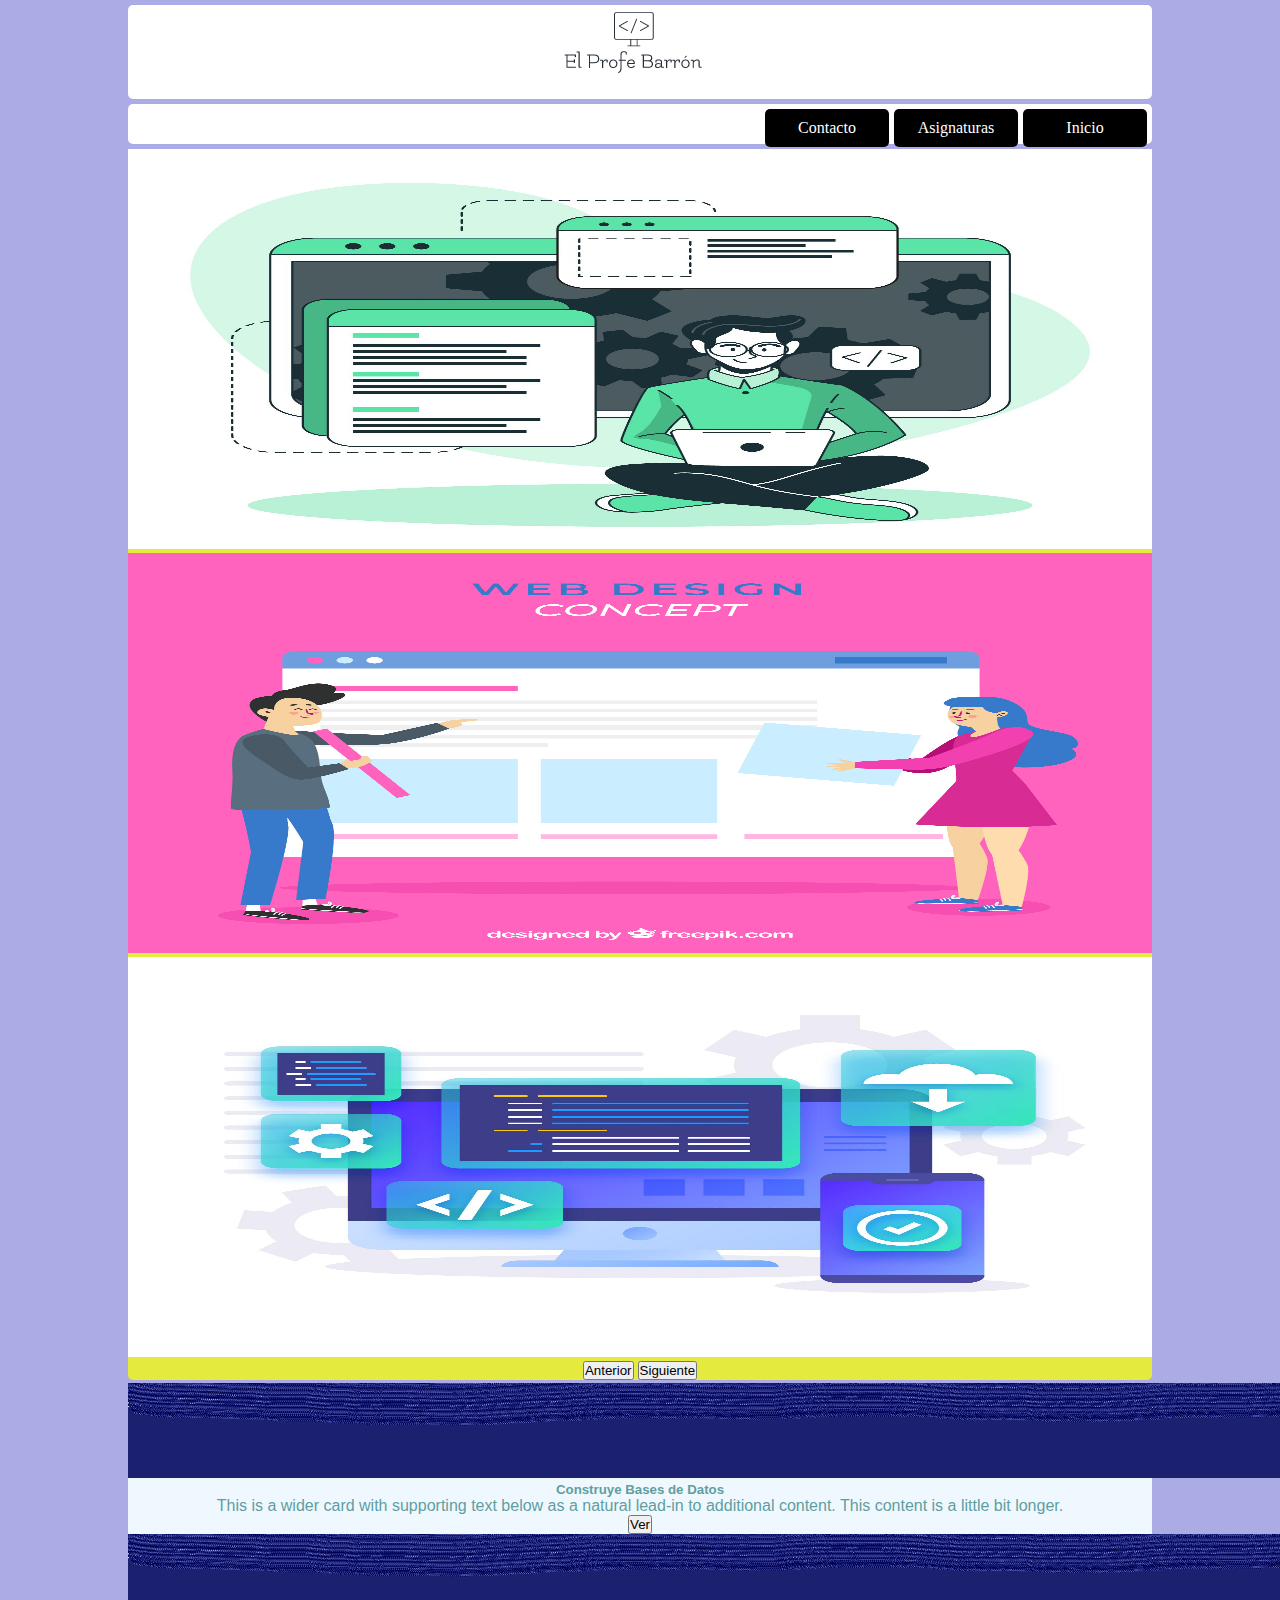
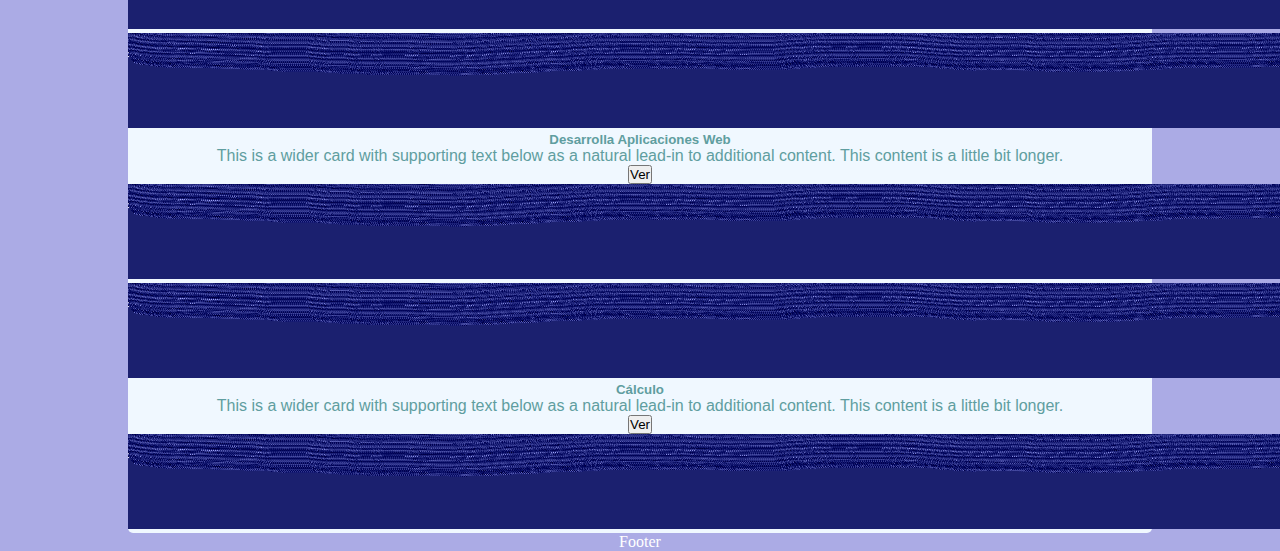
==== asignaturas.html @ b2a2b904 "Versión 1.0" ====
<!DOCTYPE html>
<html lang="es">

<head>
  <meta charset="UTF-8">
  <meta http-equiv="X-UA-Compatible" content="IE=edge">
  <meta name="viewport" content="width=device-width, initial-scale=1.0">
  <title>El Sitio del Profe Barron</title>
  <link href="https://cdn.jsdelivr.net/npm/bootstrap@5.2.0/dist/css/bootstrap.min.css" rel="stylesheet"
    integrity="sha384-gH2yIJqKdNHPEq0n4Mqa/HGKIhSkIHeL5AyhkYV8i59U5AR6csBvApHHNl/vI1Bx" crossorigin="anonymous">
  <link rel="stylesheet" href="css/styles.css">
</head>

<body>
  <!--  Layout del Sitio Web-->
  <div class="contenedor">
    <!-- Superior-->
    <div class="superior">
      <img src="img/logo.png" alt="logo">
    </div>

    <!-- Menu-->
    <div class="menu">
      <ul class="nav">
        <li><a href="#">Inicio</a></li>
        <li><a href="#">Asignaturas</a></li>
        <li><a href="#">Contacto</a></li>
      </ul>
    </div>

    <!-- Banner-->
    <div class="banner">
      <div id="carouselExampleControls" class="carousel slide" data-bs-ride="carousel">
        <div class="carousel-inner">
          <div class="carousel-item active">
            <img src="img/WebDev01.jpg" class="d-block w-100" alt="...">
          </div>
          <div class="carousel-item">
            <img src="img/WebDev03.jpg" class="d-block w-100" alt="...">
          </div>
          <div class="carousel-item">
            <img src="img/WebDev04.jpg" class="d-block w-100" alt="...">
          </div>
        </div>
        <button class="carousel-control-prev" type="button" data-bs-target="#carouselExampleControls"
          data-bs-slide="prev">
          <span class="carousel-control-prev-icon" aria-hidden="true"></span>
          <span class="visually-hidden">Anterior</span>
        </button>
        <button class="carousel-control-next" type="button" data-bs-target="#carouselExampleControls"
          data-bs-slide="next">
          <span class="carousel-control-next-icon" aria-hidden="true"></span>
          <span class="visually-hidden">Siguiente</span>
        </button>
      </div>
    </div>

    <!-- Contenido-->
    <div class="contenido">
      <div class="row">
        <div class="col-4">
          <div class="card tarjeta">
            <img src="img/cinta.png" class="card-img-top" alt="...">
            <div class="card-body">
              <h5 class="card-title">Construye Bases de Datos</h5>
              <p class="card-text">This is a wider card with supporting text below as a natural lead-in to additional
                content. This content is a little bit longer.</p>
              <button type="button" class="btn btn-primary boton">Ver</button>
            </div>
            <img src="img/cinta.png" class="card-img-bottom" alt="...">
          </div>

        </div>
        <div class="col-4">
          <div class="card tarjeta">
            <img src="img/cinta.png" class="card-img-top" alt="...">
            <div class="card-body">
              <h5 class="card-title">Desarrolla Aplicaciones Web</h5>
              <p class="card-text">This is a wider card with supporting text below as a natural lead-in to additional
                content. This content is a little bit longer.</p>
              <button type="button" class="btn btn-primary boton">Ver</button>
            </div>
            <img src="img/cinta.png" class="card-img-bottom" alt="...">
          </div>
        </div>
        <div class="col-4">
          <div class="card tarjeta">
            <img src="img/cinta.png" class="card-img-top" alt="...">
            <div class="card-body">
              <h5 class="card-title">Cálculo</h5>
              <p class="card-text">This is a wider card with supporting text below as a natural lead-in to additional
                content. This content is a little bit longer.</p>
              <button type="button" class="btn btn-primary boton">Ver</button>
            </div>
            <img src="img/cinta.png" class="card-img-bottom" alt="...">
          </div>

        </div>
      </div>
    </div>

    <!-- Footer-->
    <div class="footer">
      Footer
    </div>
  </div>
  <script src="https://cdn.jsdelivr.net/npm/bootstrap@5.2.0/dist/js/bootstrap.bundle.min.js"
    integrity="sha384-A3rJD856KowSb7dwlZdYEkO39Gagi7vIsF0jrRAoQmDKKtQBHUuLZ9AsSv4jD4Xa"
    crossorigin="anonymous"></script>
</body>

</html>
---- css/styles.css ----
* {
    margin: 0px;
    padding: 0px;
}

body{
    background-color: rgb(171, 171, 229);
    color: white;
}

/* Estilo DIV contenedor de Sitio*/
.contenedor {
    border-top: 5px;
    margin-left: 10%;
    text-align: center;
    width: 80%;
    
}

/*Estilo a contenedor de Logo*/
.superior {
    background-color: white;
    margin-top: 5px;
    border-radius: 5px;
}

/*Establecer el estilo DIV MENU*/
.menu {
    background-color: white;
    margin-top: 5px;
    border-radius: 5px;
    min-height: 35px;
}

.menu {
    padding-top: 5px;/*Separar 5px de borde superior*/
}

/*Quitar viñetas en listas*/
ul, ol {
    list-style:none;
}


.nav li {
    border-radius: 5px;
    display:block;
    background-color:#000;
    color:#fff;
    float: right;
    margin-right: 5px;
    text-decoration:none;
    padding:10px 12px;
    width: 100px;    
}

.nav li:hover {
    background-color:#e5ea3f;
}

/* Estilo a enlaces de MENU */
a:link, a:visited, a:active {
    text-decoration:none; /*Quitar subrayado*/
}
.nav li a {
    color: #fff;
}

.nav li a:hover {
    color:#000;
}

/*SECCION SLIDER*/
.banner {
    margin-top: 5px;
    background-color: #e5ea3f;
    border-radius: 5px;
    min-height: 400px;
}

.banner img {
    height: 400px;
    width: 100%;
}

/*SECCION CONTENIDO*/
.contenido {
    background-color: aliceblue;
    border-radius: 5px;
    color: cadetblue;
    font-family: 'Alumni Sans Pinstripe', sans-serif;;
    margin-top: 3px;
    min-height: 400px;
}


.social-icons li a
{
  padding-left:0;
  margin-bottom:0;
  display: block;
  float: right;
  list-style:none
}
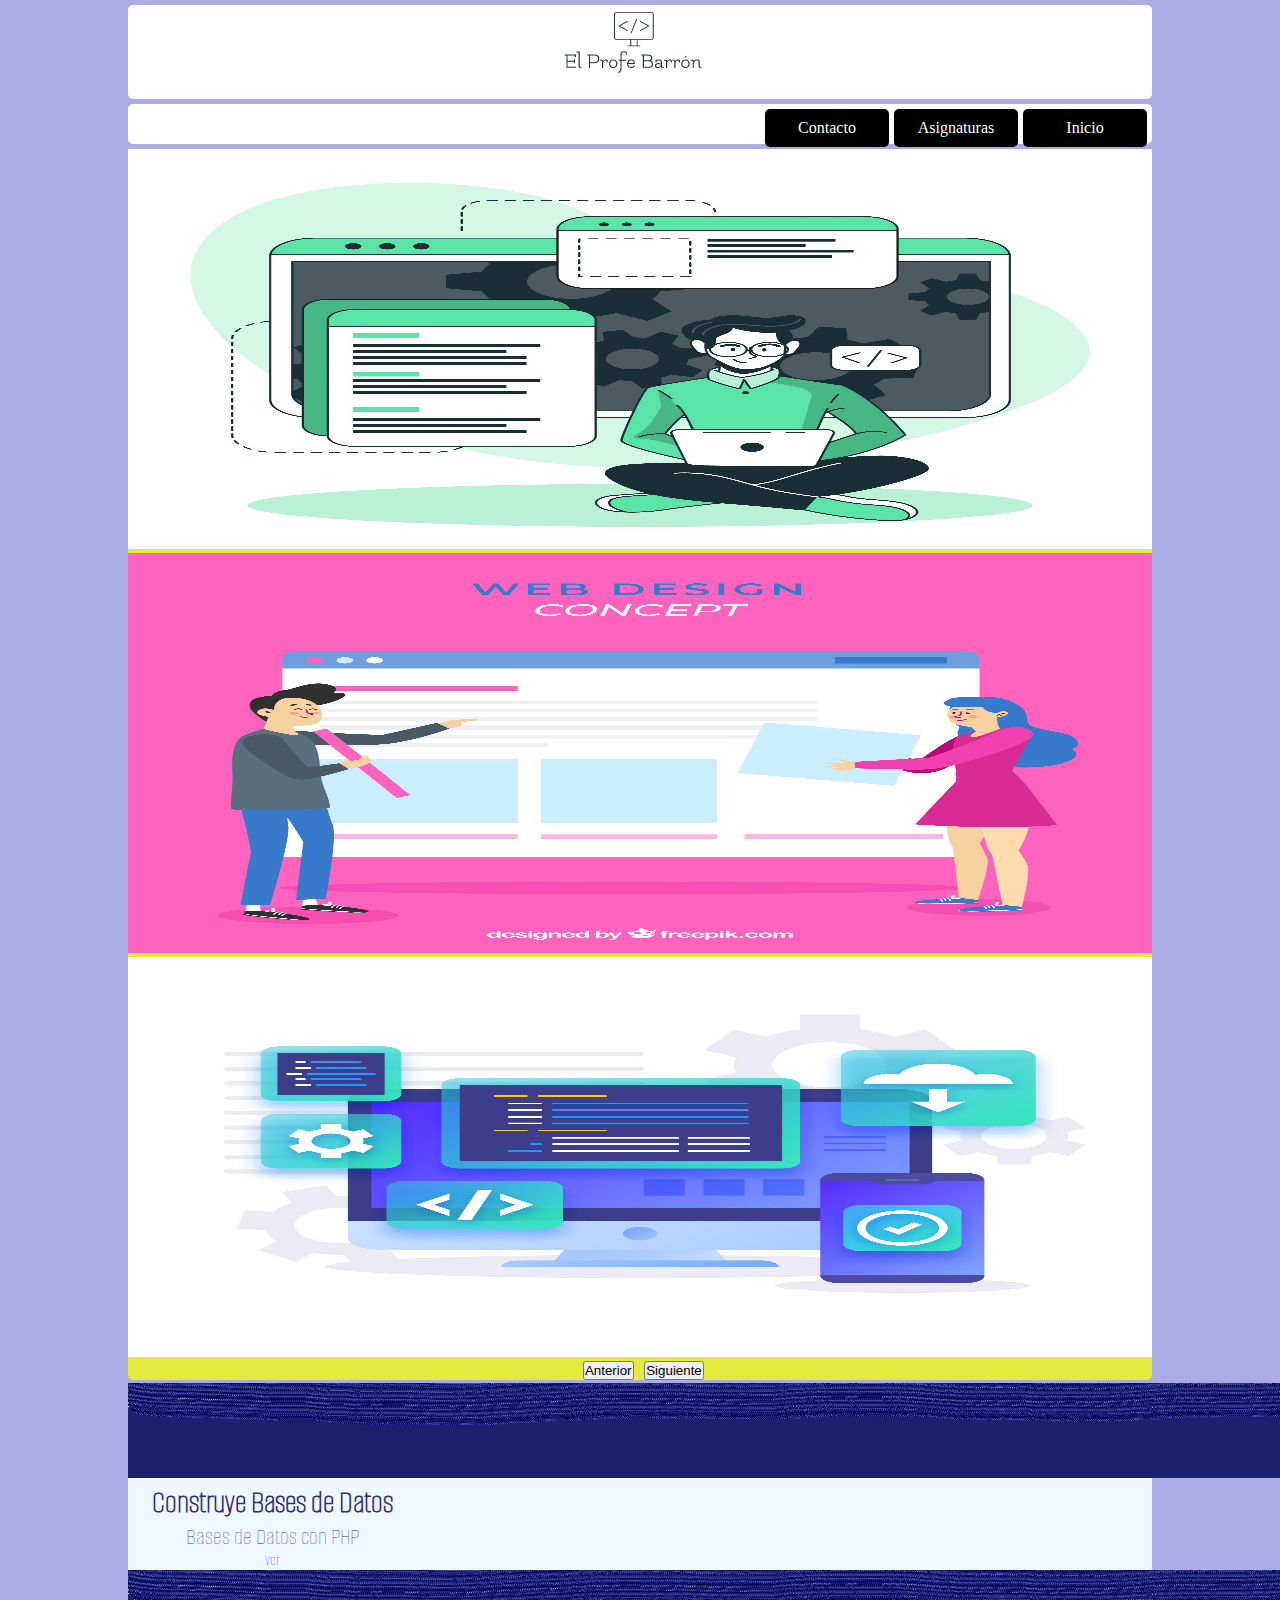
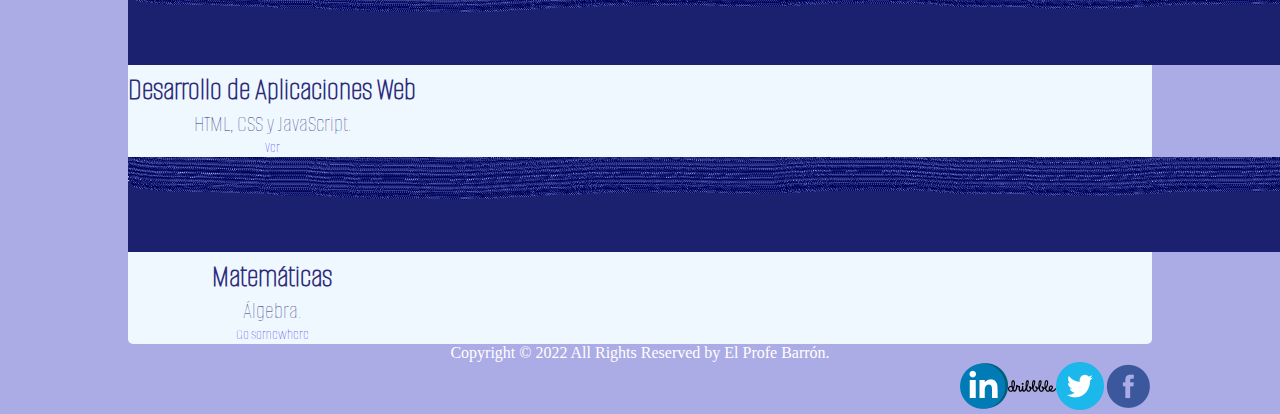
==== commit c3dbe76f: "Versión 1.0" ====
--- a/asignaturas.html
+++ b/asignaturas.html
@@ -9,6 +9,10 @@
   <link href="https://cdn.jsdelivr.net/npm/bootstrap@5.2.0/dist/css/bootstrap.min.css" rel="stylesheet"
     integrity="sha384-gH2yIJqKdNHPEq0n4Mqa/HGKIhSkIHeL5AyhkYV8i59U5AR6csBvApHHNl/vI1Bx" crossorigin="anonymous">
   <link rel="stylesheet" href="css/styles.css">
+  <!-- Fuente -->
+  <link rel="preconnect" href="https://fonts.googleapis.com">
+  <link rel="preconnect" href="https://fonts.gstatic.com" crossorigin>
+  <link href="https://fonts.googleapis.com/css2?family=Alumni+Sans+Pinstripe&display=swap" rel="stylesheet">
 </head>
 
 <body>
@@ -22,9 +26,9 @@
     <!-- Menu-->
     <div class="menu">
       <ul class="nav">
-        <li><a href="#">Inicio</a></li>
-        <li><a href="#">Asignaturas</a></li>
-        <li><a href="#">Contacto</a></li>
+        <li><a href="index.html">Inicio</a></li>
+        <li><a href="asignaturas.html">Asignaturas</a></li>
+        <li><a href="contacto.html">Contacto</a></li>
       </ul>
     </div>
 
@@ -58,50 +62,59 @@
     <!-- Contenido-->
     <div class="contenido">
       <div class="row">
+
         <div class="col-4">
-          <div class="card tarjeta">
+          <div class="card" style="width: 18rem;">
             <img src="img/cinta.png" class="card-img-top" alt="...">
             <div class="card-body">
               <h5 class="card-title">Construye Bases de Datos</h5>
-              <p class="card-text">This is a wider card with supporting text below as a natural lead-in to additional
-                content. This content is a little bit longer.</p>
-              <button type="button" class="btn btn-primary boton">Ver</button>
+              <p class="card-text">Bases de Datos con PHP</p>
+              <a href="#" class="btn btn-primary">Ver</a>
             </div>
-            <img src="img/cinta.png" class="card-img-bottom" alt="...">
           </div>
 
         </div>
         <div class="col-4">
-          <div class="card tarjeta">
+          <div class="card" style="width: 18rem;">
             <img src="img/cinta.png" class="card-img-top" alt="...">
             <div class="card-body">
-              <h5 class="card-title">Desarrolla Aplicaciones Web</h5>
-              <p class="card-text">This is a wider card with supporting text below as a natural lead-in to additional
-                content. This content is a little bit longer.</p>
-              <button type="button" class="btn btn-primary boton">Ver</button>
+              <h5 class="card-title">Desarrollo de Aplicaciones Web</h5>
+              <p class="card-text">HTML, CSS y JavaScript.</p>
+              <a href="#" class="btn btn-primary">Ver</a>
             </div>
-            <img src="img/cinta.png" class="card-img-bottom" alt="...">
-          </div>
+          </div>          
         </div>
         <div class="col-4">
-          <div class="card tarjeta">
+          <div class="card" style="width: 18rem;">
             <img src="img/cinta.png" class="card-img-top" alt="...">
             <div class="card-body">
-              <h5 class="card-title">Cálculo</h5>
-              <p class="card-text">This is a wider card with supporting text below as a natural lead-in to additional
-                content. This content is a little bit longer.</p>
-              <button type="button" class="btn btn-primary boton">Ver</button>
+              <h5 class="card-title">Matemáticas</h5>
+              <p class="card-text">Álgebra.</p>
+              <a href="#" class="btn btn-primary">Go somewhere</a>
             </div>
-            <img src="img/cinta.png" class="card-img-bottom" alt="...">
-          </div>
-
+          </div>          
         </div>
       </div>
     </div>
 
     <!-- Footer-->
     <div class="footer">
-      Footer
+      <div class="row">
+        <div class="col-8">
+          <p class="copyright-text">Copyright &copy; 2022 All Rights Reserved by
+            El Profe Barrón.
+          </p>
+        </div>
+
+        <div class="col-4">
+          <ul class="social-icons">
+            <li><a href="#"><img src="icons/facebook.png" alt=""></a></li>
+            <li><a href="#"><img src="icons/twitter.png" alt=""></a></li>
+            <li><a href="#"><img src="icons/dribbble.png" alt=""></a></li>
+            <li><a href="#"><img src="icons/linkedin.png" alt=""></a></li>
+          </ul>
+        </div>
+      </div>
     </div>
   </div>
   <script src="https://cdn.jsdelivr.net/npm/bootstrap@5.2.0/dist/js/bootstrap.bundle.min.js"
--- a/css/styles.css
+++ b/css/styles.css
@@ -101,4 +101,85 @@
   display: block;
   float: right;
   list-style:none
-}+}
+
+.card-title {
+    color:rgb(44, 44, 122);
+    font-size: 2em;
+    font-weight: bold;
+}
+
+.card-text {
+    color:rgb(44, 44, 122);
+    font-size: 1.5em;
+}
+
+form {
+    /* Centrar el formulario en la página */
+    margin: 0 auto;
+    margin-top: 10px;
+    width: 600px;
+    /* Esquema del formulario */
+    padding: 1em;
+    border: 1px solid rgb(67, 24, 243);
+    border-radius: 1em;
+    font-family: 'Denk One', sans-serif;
+    font-family: 'Roboto', sans-serif;    
+  }
+
+  form ul {
+    list-style: none;
+    padding: 0;
+    margin: 0;
+  }
+  
+  form li + li {
+    margin-top: 1em;
+  }
+  
+  label {
+    /* Tamaño y alineación uniforme */
+    display: inline-block;
+    width: 150px;
+    text-align: right;
+  }
+  
+  input,
+  textarea {
+    /* Para asegurarse de que todos los campos de texto tienen la misma configuración de letra
+       Por defecto, las áreas de texto tienen un tipo de letra monoespaciada */
+    font: 1em sans-serif;
+  
+    /* Tamaño uniforme del campo de texto */
+    width: 300px;
+    box-sizing: border-box;
+  
+    /* Hacer coincidir los bordes del campo del formulario */
+    border: 1px solid #999;
+    border-radius: 5px;
+  }
+  
+  input:focus,
+  textarea:focus {
+    /* Destacado adicional para elementos que tienen el cursor */
+    border-color: rgb(105, 91, 228);
+  }
+  
+  textarea {
+    /* Alinear los campos de texto multilínea con sus etiquetas */
+    vertical-align: top;
+  
+    /* Proporcionar espacio para escribir texto */
+    height: 5em;
+  }
+  
+  .button {
+    /* Alinear los botones con los campos de texto */
+    padding-left: 90px; /* mismo tamaño que los elementos de la etiqueta */
+  }
+  
+  button {
+    /* Este margen adicional representa aproximadamente el mismo espacio que el espacio
+       entre las etiquetas y sus campos de texto */
+    margin-left: .5em;
+  }